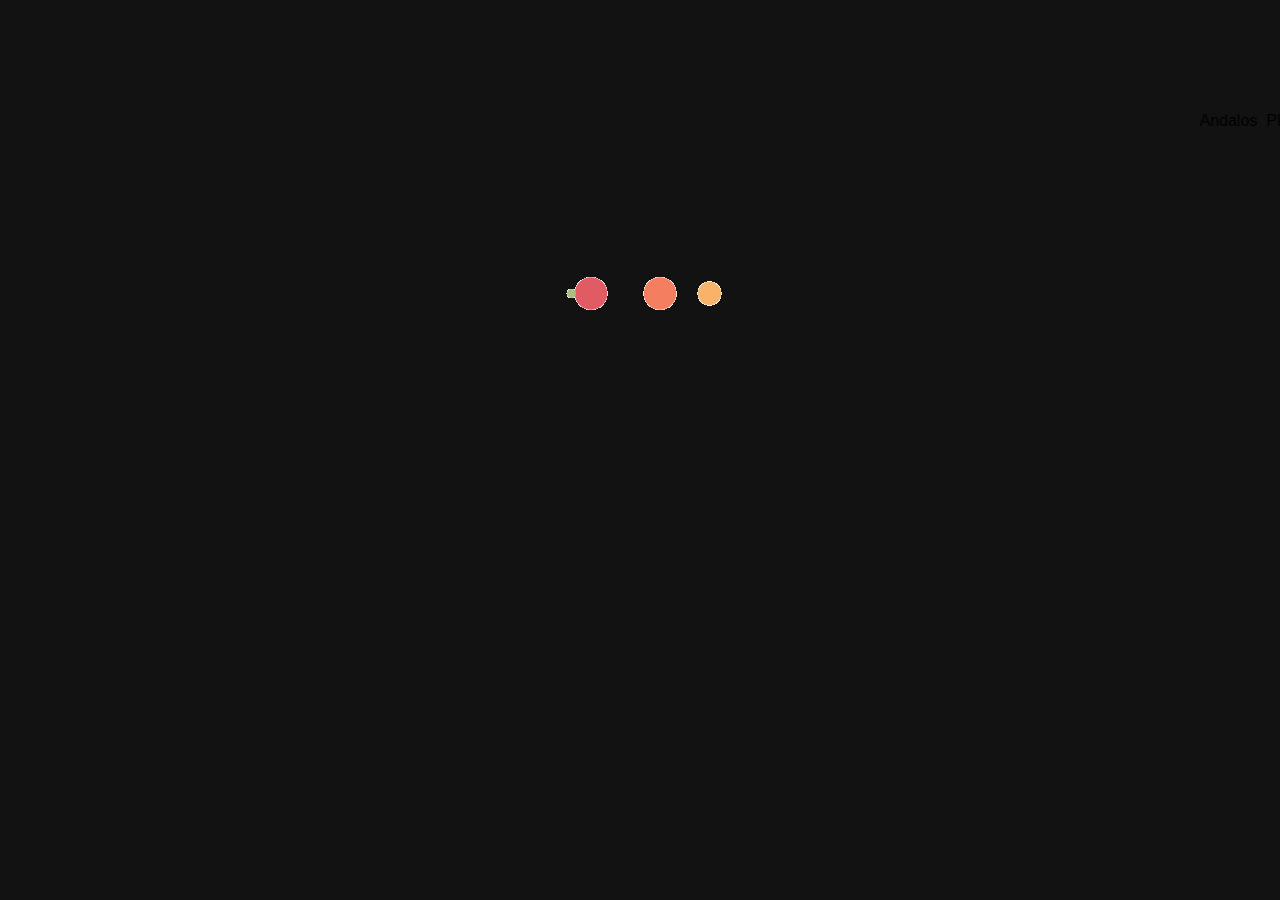
==== contact_us.html @ 76971bdb "first commit" ====
<!DOCTYPE html>
<html lang="en">
<head>
    <meta charset="UTF-8">
    <meta name="viewport" content="width=device-width, initial-scale=1.0">
    <title>Andalos</title>
    <link rel="stylesheet" href="style/contact.css">
    <link rel="icon" href="images/L B&W.png">
    <link rel="stylesheet" href="https://cdnjs.cloudflare.com/ajax/libs/font-awesome/4.7.0/css/font-awesome.min.css">
</head>
<body>
    <marquee id="slider_w" direction="left" scrollamount="10">
        <pre>
Andalos  Photography                       Andalos  Photography                        Andalos  Photography</pre
        >
      </marquee>
    <img src="images/Ellipsis-1.3s-203px.gif" id="loader" alt="" />
    <div id="bod" style="display: none;">
    <header>
        <img src="images/L B&W.png" alt="" id="logo" />
        <ul id="nav">
            <a href="index.html" class="nav-items"><i>Home</i></a>
            <a href="contact_us.html" class="nav-items" style="margin-top: 4.5rem; margin-left: 13rem;" ><i>Contact</i></a>
            <a href="previous.html" class="nav-items" style="margin-left: 10rem;"><i>Pervious work</i></a>
          </ul>
        <input type="checkbox" id="list-check" hidden />
        <label for="list-check" id="btn-list">
          <svg xmlns="http://www.w3.org/2000/svg" viewBox="0 0 512 512">
            <path
              id="svg"
              d="M0 96C0 78.3 14.3 64 32 64H416c17.7 0 32 14.3 32 32s-14.3 32-32 32H32C14.3 128 0 113.7 0 96zM64 256c0-17.7 14.3-32 32-32H480c17.7 0 32 14.3 32 32s-14.3 32-32 32H96c-17.7 0-32-14.3-32-32zM448 416c0 17.7-14.3 32-32 32H32c-17.7 0-32-14.3-32-32s14.3-32 32-32H416c17.7 0 32 14.3 32 32z"
            />
          </svg>
        </label>
      </header>
      
      <div id="list">
        <a href="index.html">Home</a>
        <br />
        <hr />
        <br />
        <a href="index.html">Contact</a>
        <br />
        <hr />  
        <br />
        <a href="previous.html">Pervious work</a>
      </div>
      <div id="content">
        <div  id="c1"><img src="images/Ando_.jpg" id="img" alt=""></div>
        <p id="prev">I'm Mohamed, a wedding photographer, continuing to capture the beauty of weddings with a passion for creating lasting memories. With my extensive experience and a portfolio filled with numerous weddings, I specialize in telling simple, real, and artistic stories through my lens. If you desire to see your wedding unfold as a unique narrative, feel free to contact me directly at</p>
        <div id="cont_links">
            <a href="https://www.facebook.com/mohamed.andlos?mibextid=ZbWKwL" class="links"><svg id="face" xmlns="http://www.w3.org/2000/svg" viewBox="0 0 320 512"><path d="M80 299.3V512H196V299.3h86.5l18-97.8H196V166.9c0-51.7 20.3-71.5 72.7-71.5c16.3 0 29.4 .4 37 1.2V7.9C291.4 4 256.4 0 236.2 0C129.3 0 80 50.5 80 159.4v42.1H14v97.8H80z"/></svg></a>
            <a href="https://www.instagram.com/andlos_photography?igsh=MXUycjlxdmlodjRwZA==" class="links"><svg id="insta" xmlns="http://www.w3.org/2000/svg" viewBox="0 0 448 512"><path d="M224.1 141c-63.6 0-114.9 51.3-114.9 114.9s51.3 114.9 114.9 114.9S339 319.5 339 255.9 287.7 141 224.1 141zm0 189.6c-41.1 0-74.7-33.5-74.7-74.7s33.5-74.7 74.7-74.7 74.7 33.5 74.7 74.7-33.6 74.7-74.7 74.7zm146.4-194.3c0 14.9-12 26.8-26.8 26.8-14.9 0-26.8-12-26.8-26.8s12-26.8 26.8-26.8 26.8 12 26.8 26.8zm76.1 27.2c-1.7-35.9-9.9-67.7-36.2-93.9-26.2-26.2-58-34.4-93.9-36.2-37-2.1-147.9-2.1-184.9 0-35.8 1.7-67.6 9.9-93.9 36.1s-34.4 58-36.2 93.9c-2.1 37-2.1 147.9 0 184.9 1.7 35.9 9.9 67.7 36.2 93.9s58 34.4 93.9 36.2c37 2.1 147.9 2.1 184.9 0 35.9-1.7 67.7-9.9 93.9-36.2 26.2-26.2 34.4-58 36.2-93.9 2.1-37 2.1-147.8 0-184.8zM398.8 388c-7.8 19.6-22.9 34.7-42.6 42.6-29.5 11.7-99.5 9-132.1 9s-102.7 2.6-132.1-9c-19.6-7.8-34.7-22.9-42.6-42.6-11.7-29.5-9-99.5-9-132.1s-2.6-102.7 9-132.1c7.8-19.6 22.9-34.7 42.6-42.6 29.5-11.7 99.5-9 132.1-9s102.7-2.6 132.1 9c19.6 7.8 34.7 22.9 42.6 42.6 11.7 29.5 9 99.5 9 132.1s2.7 102.7-9 132.1z"/></svg></i></a>
            <a href="https://wa.me/+201025343626?text=hi,%20can%20i%20make%20order%20please%20?" class="links"><svg id="whatsapp" xmlns="http://www.w3.org/2000/svg" viewBox="0 0 448 512"><path d="M380.9 97.1C339 55.1 283.2 32 223.9 32c-122.4 0-222 99.6-222 222 0 39.1 10.2 77.3 29.6 111L0 480l117.7-30.9c32.4 17.7 68.9 27 106.1 27h.1c122.3 0 224.1-99.6 224.1-222 0-59.3-25.2-115-67.1-157zm-157 341.6c-33.2 0-65.7-8.9-94-25.7l-6.7-4-69.8 18.3L72 359.2l-4.4-7c-18.5-29.4-28.2-63.3-28.2-98.2 0-101.7 82.8-184.5 184.6-184.5 49.3 0 95.6 19.2 130.4 54.1 34.8 34.9 56.2 81.2 56.1 130.5 0 101.8-84.9 184.6-186.6 184.6zm101.2-138.2c-5.5-2.8-32.8-16.2-37.9-18-5.1-1.9-8.8-2.8-12.5 2.8-3.7 5.6-14.3 18-17.6 21.8-3.2 3.7-6.5 4.2-12 1.4-32.6-16.3-54-29.1-75.5-66-5.7-9.8 5.7-9.1 16.3-30.3 1.8-3.7 .9-6.9-.5-9.7-1.4-2.8-12.5-30.1-17.1-41.2-4.5-10.8-9.1-9.3-12.5-9.5-3.2-.2-6.9-.2-10.6-.2-3.7 0-9.7 1.4-14.8 6.9-5.1 5.6-19.4 19-19.4 46.3 0 27.3 19.9 53.7 22.6 57.4 2.8 3.7 39.1 59.7 94.8 83.8 35.2 15.2 49 16.5 66.6 13.9 10.7-1.6 32.8-13.4 37.4-26.4 4.6-13 4.6-24.1 3.2-26.4-1.3-2.5-5-3.9-10.5-6.6z"/></svg></i></a>
            <a href="tel:+201025343626" class="links"><svg id="phone" xmlns="http://www.w3.org/2000/svg" viewBox="0 0 512 512"><path d="M164.9 24.6c-7.7-18.6-28-28.5-47.4-23.2l-88 24C12.1 30.2 0 46 0 64C0 311.4 200.6 512 448 512c18 0 33.8-12.1 38.6-29.5l24-88c5.3-19.4-4.6-39.7-23.2-47.4l-96-40c-16.3-6.8-35.2-2.1-46.3 11.6L304.7 368C234.3 334.7 177.3 277.7 144 207.3L193.3 167c13.7-11.2 18.4-30 11.6-46.3l-40-96z"/></svg></a>
        </div>
      </div>
      <footer>
        <div class="footer-content">
          <div class="footer-contact">
            <h3>Contact Us</h3>
           
            <p> Phone: +20 102 534 3626 </p>
          </div>
          <div class="footer-social">
            <h3>Follow Us</h3>
            <ul>
              <li><a href="https://www.facebook.com/mohamed.andlos?mibextid=ZbWKwL"> Facebook </a></li>
              <li><a href="https://wa.me/+201025343626?text=hi,%20can%20i%20make%20order%20please%20?">WhatsApp</a></li>
              <li><a href="https://www.instagram.com/andlos_photography?igsh=MXUycjlxdmlodjRwZA==">Instagram</a></li>
            </ul>
          </div>
          <div class="footer-links">
            <h3>Quick Links</h3>
            <ul>
              
              <li><a href="previous.html">Pervious work</a></li>
              <li><a href="contact_us.html">Contact Us</a></li>
            </ul>
          </div>
        </div>
        <div class="footer-bottom">
          <p><pre>&copy; 2024 Mohamed & Hassan . All rights reserved.</pre></p>
        </div>
      </footer>
    </div>
    <script>
        setInterval(function () {
          if (window.scrollY > 0) {
            document.querySelector("header").style.backgroundColor = "black";
            let allnavi = document.querySelectorAll(".nav-items");
            allnavi.forEach(function (el) {
              el.style.color = "white";
            });
            document.getElementById("svg").style.fill = "white";
          } else {
            document.querySelector("header").style.backgroundColor =
              "transparent";
            let allnavi = document.querySelectorAll(".nav-items");
            allnavi.forEach(function (el) {
              el.style.color = "black";
            });
            document.getElementById("svg").style.fill = "black";
          }
        }, 1);
        
        setTimeout(function () {
        document.getElementById("loader").style.display = "none";
        document.getElementById("bod").style.display = "block";
      }, 1500);
      </script>
</body>
</html>
---- style/contact.css ----
* {
    font-family: "Gill Sans", "Gill Sans MT", Calibri, "Trebuchet MS", sans-serif;
    box-sizing: border-box;
    margin: 0;
    padding: 0;
    transition: all 800ms;
  }
  @font-face {
    font-family: "gfont";
    src: url("Whisper-Regular.ttf") format("truetype");
  }
  
  body {
    overflow-x: hidden;
    background-color:rgb(18, 18, 18);;
  }
  header {
    position: fixed;
    top: 0;
    left: 0;
    width: 100vw;
    background-color: transparent;
    display: flex;
    padding: 0.5rem 1rem;
    z-index: 9999;
  }
  #nav {
    display: flex;
    list-style: none;
    gap: 30px;
    width: fit-content;
    margin: auto;
  }
  #nav a {
    text-decoration: none;
    color: black;
    transition: all 500ms;
    cursor: pointer;
  }
  #nav a:hover {
    color: white;
  }
  #logo {
    width: 4rem;
    height: 2rem;
    border-radius: 4px;
    position: relative;
    left: 41rem;
  }
  #btn-list svg {
    width: 2rem;
    height: 2rem;
  }
  ::-webkit-scrollbar {
    width: 5px;
  }
  ::-webkit-scrollbar-thumb {
    background-color: black;
    border-radius: 8px;
  }
  #btn-list {
    margin-right: 0rem;
    background-color: transparent;
    border: none;
    outline: none;
    display: none;
    cursor: pointer;
  }
  #list {
    background-color: black;
    display: flex;
    flex-direction: column;
    width: fit-content;
    margin-top: 10rem;
    border-radius: 10px;
    position: fixed;
    z-index: 9999;
    top: -1rem;
    left: 10rem;
    padding: 0.5rem 4rem 1rem 4rem;
    opacity: 0;
    overflow: hidden;
  }
  #list a {
    text-decoration: none;
    color: white;
    width: 5rem;
    padding: 0.2rem 0.4rem;
  }
  :has(#list-check:checked) #list {
    animation: show_list ease-out forwards 800ms;
  }
  @keyframes show_list {
    0% {
      height: 0rem;
    }
    25% {
      opacity: 0.25;
      height: 3rem;
      top: -1rem;
    }
    50% {
      opacity: 0.5;
      height: 7rem;
      top: -3rem;
    }
    100% {
      opacity: 1;
      height: fit-content;
      top: -6rem;
    }
  }
  #slider_w {
    position: fixed;
    z-index: 9999;
    top: 7rem;
    pointer-events: none;
  }
  #cont_s {
    display: flex;
    position: relative;
    z-index: 2;
    width: 100%;
    overflow-x: auto;
    background-image: linear-gradient(to right, #d7d2cc 0%, #304352 100%);
    scroll-snap-type: x mandatory;
  }
  #c1 {
    width: 60vw;
    height: 50vw;
    margin-top: 11rem;
    border: 1px solid black;
    border-radius: 36% 64% 60% 40% / 41% 43% 57% 59%;
    position: relative;
    margin: auto;
    margin-top: 7rem;
    overflow: hidden;
  }
  #c1::before
  {
    content: '';
    position: absolute;
    inset: .4rem;
    border-radius: 36% 64% 60% 40% / 41% 43% 57% 59%;
    background-image: linear-gradient(
      to top,
      #0c3483 0%,
      #a2b6df 100%,
      #6b8cce 100%,
      #a2b6df 100%
    );
    filter: brightness(.7);
  }
  #c1::after
  {
    content: '';
    position: absolute;
    left: 2rem;
    width: 5rem;
    height:30rem;
    margin-left: 20rem;
    margin-top: -8rem;
    /* background-image: linear-gradient(
        to top,
        #0c3483 0%,
        #a2b6df 100%,
        #6b8cce 100%,
        #a2b6df 100%
      ); */z-index: -1;
      background-image: linear-gradient(120deg, #e0c3fc 0%, #8ec5fc 100%);
      transform-origin: bottom; 
      animation: rotate_an 5s reverse ease-in-out infinite;  
    
  }
  @keyframes rotate_an
  {
    100%
    {
        rotate: 360deg;
    }
  }
  #content
  {
    flex-wrap: wrap;
    width: 100vw;
    padding: 2rem 4rem;
  }
  #img
  {
    filter: brightness(1);
    width: 50%;
    border-radius: 20px;
    margin-top: 1rem;
    margin-left: 10rem;
  }
  #cont_links
  {
    display: flex;
    gap: 3rem;
    width: fit-content;
    margin: auto;
    margin-top: 6rem;
  }
  #cont_links a svg
  {
    width: 3rem;
    height: 3rem;
    padding: .2rem;
    border-radius: 10px;
  }
  #cont_links a
  {
    width: fit-content;
    border-radius: 10px;
  }
  #face path
  {
    fill: rgb(8,102,255);
  }
  #phone path
  {
    fill: white;
  }
  #insta path
  {
    fill: rgb(254,0,141);
  }
  #whatsapp path
  {
    fill:rgb(33,178,9);
  }
  #face:hover
  {
    background-color:rgb(8,102,255) ;
  }
  #face:hover path
  {
    fill: white;
  }
  #phone:hover path
  {
    fill: black;
  }
  #insta:hover
  {
    background-color: rgb(254,0,141);
  }
  #insta:hover path
  {
    fill: white;
  }
  #whatsapp:hover
  {
    background-color: rgb(33,178,9);
  }
  #whatsapp:hover path
  {
    fill: white;
  }
  #loader {
    display: block;
    width: fit-content;
    margin: auto;
    margin-top: 12rem;
  }
  img
  {
    pointer-events: none;
  }
  #prev
  {
    text-align: center;
    width: 80%;
    font-size: 1.5rem;
    color: white;
    margin: auto;
    margin-top: 2rem;
  }
  footer {
    background-color: #333;
    color: #fff;
    padding: 0.5rem 2rem;
    text-align: center;
    position: relative;
    z-index: 2;
  }
  
  .footer-content {
    display: flex;
    justify-content: space-around;
    flex-wrap: wrap;
  }
  
  .footer-contact,
  .footer-social,
  .footer-links {
    flex: 1;
    margin-bottom: 20px;
  }
  
  .footer-contact h3,
  .footer-social h3,
  .footer-links h3 {
    color: #fff;
    font-size: 18px;
  }
  
  .footer-contact p,
  .footer-social ul,
  .footer-links ul {
    list-style: none;
    padding: 0;
  }
  
  .footer-social ul li,
  .footer-links ul li {
    display: inline-block;
    margin-right: 10px;
  }
  
  .footer-social ul li a,
  .footer-links ul li a {
    color: #fff;
    text-decoration: none;
    transition: all 500ms;
  }
  .footer-social ul li a:hover,
  .footer-links ul li a:hover {
    color: rgb(88, 88, 88);
  }
  
  .footer-bottom {
    background-color: #222;
    padding: 10px 0;
  }
  
  .footer-bottom p {
    margin: 0;
    font-size: 14px;
  }
  
@media screen and (max-width: 768px) {
    #c1::after
    {
        left: 2rem;
        width: 3rem;
        height:15rem;
        margin-left: 0rem;
        margin-top: -8rem;
        
    }
  #img
  {
    margin-left: 3rem;
  }
    #cont_img {
      display: flex;
      flex-wrap: wrap;
      width: fit-content;
      margin: auto;
      margin-left: -0.5rem;
    }
    .span {
      width: 20rem;
      height: auto;
      grid-row: auto;
    }
    #t_desc {
      font-size: 2.5rem;
      text-align: center;
    }
    #slider_w {
      top: 4rem;
    }
    #logo {
      width: 2.5rem;
      height: 1.5rem;
      border-radius: 5px;
      position: static;
    }
    #btn-list {
      display: block;
      width: fit-content;
      margin-left: 70%;
    }
    #nav {
      display: none;
    }
    .igcont img {
      width: 88vw;
      height: 32rem;
      border-radius: 5px;
    }
    #title {
      top: 6rem;
      left: 7rem;
    }
    .arow {
      display: none;
    }
  }
  @media (min-width: 768px) and (max-width: 1000px) {
    #c1::after
    {
        left:5rem;
        width: 3rem;
        height:30rem;
        margin-left: 0rem;
        margin-top: -10rem;
        
    }
    #img
    {
        margin-left: 7rem;
    }
    #cont_img {
      display: flex;
      flex-wrap: wrap;
      width: fit-content;
      margin: auto;
      margin-left: 2rem;
    }
    #btn-list {
      margin-left: 80%;
    }
    #list {
      left: 33rem;
    }
    .igcont img {
      width: 95vw;
      height: 35rem;
      border-radius: 5px;
    }
    #title {
      top: 11rem;
      left: 17rem;
    }
  }
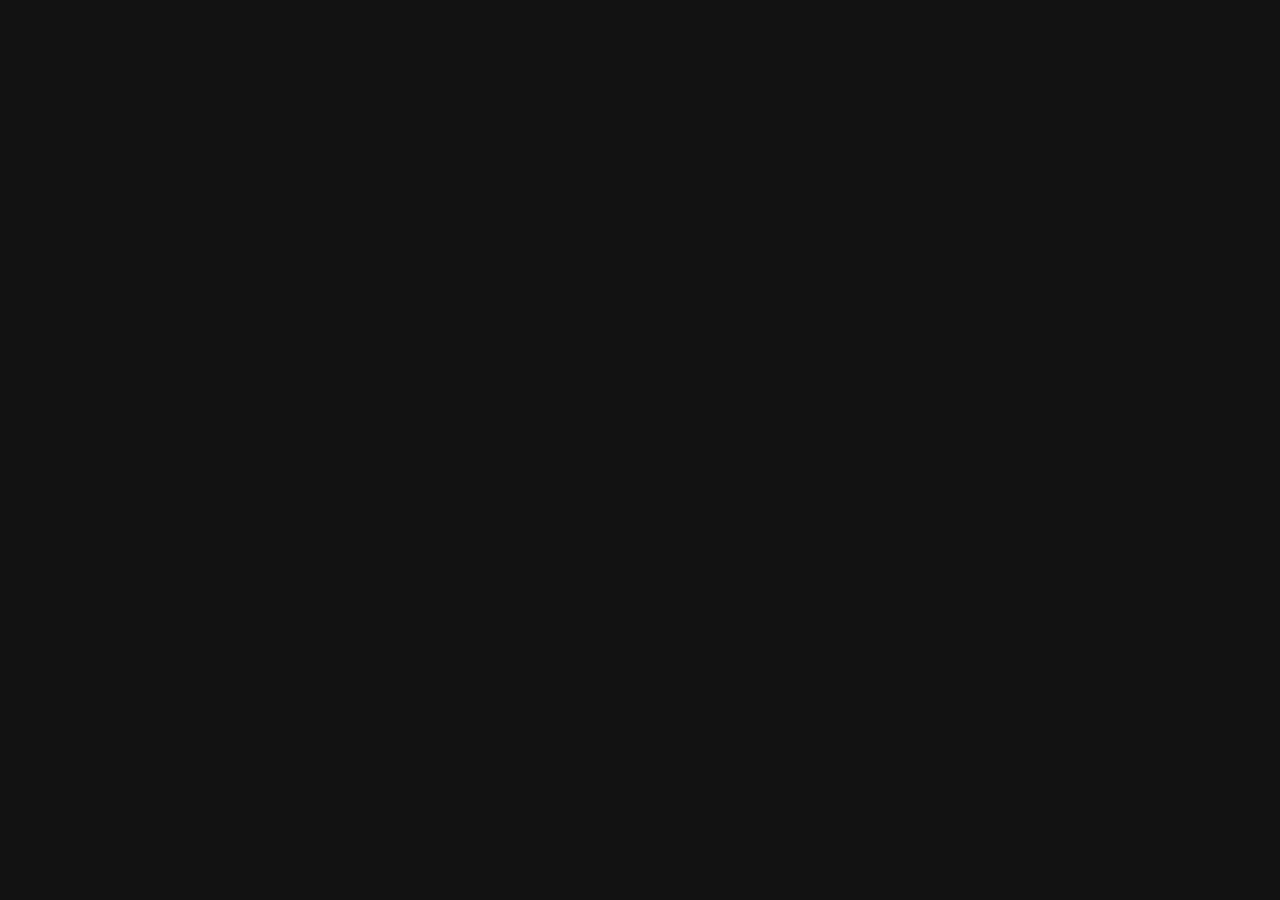
==== commit d220b439: "update" ====
--- a/contact_us.html
+++ b/contact_us.html
@@ -9,15 +9,10 @@
     <link rel="stylesheet" href="https://cdnjs.cloudflare.com/ajax/libs/font-awesome/4.7.0/css/font-awesome.min.css">
 </head>
 <body>
-    <marquee id="slider_w" direction="left" scrollamount="10">
-        <pre>
-Andalos  Photography                       Andalos  Photography                        Andalos  Photography</pre
-        >
-      </marquee>
     <img src="images/Ellipsis-1.3s-203px.gif" id="loader" alt="" />
     <div id="bod" style="display: none;">
     <header>
-        <img src="images/L B&W.png" alt="" id="logo" />
+        <!-- <img src="images/L B&W.png" alt="" id="logo" /> -->
         <ul id="nav">
             <a href="index.html" class="nav-items"><i>Home</i></a>
             <a href="contact_us.html" class="nav-items" style="margin-top: 4.5rem; margin-left: 13rem;" ><i>Contact</i></a>
@@ -46,43 +41,17 @@
         <a href="previous.html">Pervious work</a>
       </div>
       <div id="content">
-        <div  id="c1"><img src="images/Ando_.jpg" id="img" alt=""></div>
+         <div  id="c1"><!--<img src="images/Ando_.jpg" id="img" alt="">--></div> 
         <p id="prev">I'm Mohamed, a wedding photographer, continuing to capture the beauty of weddings with a passion for creating lasting memories. With my extensive experience and a portfolio filled with numerous weddings, I specialize in telling simple, real, and artistic stories through my lens. If you desire to see your wedding unfold as a unique narrative, feel free to contact me directly at</p>
         <div id="cont_links">
-            <a href="https://www.facebook.com/mohamed.andlos?mibextid=ZbWKwL" class="links"><svg id="face" xmlns="http://www.w3.org/2000/svg" viewBox="0 0 320 512"><path d="M80 299.3V512H196V299.3h86.5l18-97.8H196V166.9c0-51.7 20.3-71.5 72.7-71.5c16.3 0 29.4 .4 37 1.2V7.9C291.4 4 256.4 0 236.2 0C129.3 0 80 50.5 80 159.4v42.1H14v97.8H80z"/></svg></a>
             <a href="https://www.instagram.com/andlos_photography?igsh=MXUycjlxdmlodjRwZA==" class="links"><svg id="insta" xmlns="http://www.w3.org/2000/svg" viewBox="0 0 448 512"><path d="M224.1 141c-63.6 0-114.9 51.3-114.9 114.9s51.3 114.9 114.9 114.9S339 319.5 339 255.9 287.7 141 224.1 141zm0 189.6c-41.1 0-74.7-33.5-74.7-74.7s33.5-74.7 74.7-74.7 74.7 33.5 74.7 74.7-33.6 74.7-74.7 74.7zm146.4-194.3c0 14.9-12 26.8-26.8 26.8-14.9 0-26.8-12-26.8-26.8s12-26.8 26.8-26.8 26.8 12 26.8 26.8zm76.1 27.2c-1.7-35.9-9.9-67.7-36.2-93.9-26.2-26.2-58-34.4-93.9-36.2-37-2.1-147.9-2.1-184.9 0-35.8 1.7-67.6 9.9-93.9 36.1s-34.4 58-36.2 93.9c-2.1 37-2.1 147.9 0 184.9 1.7 35.9 9.9 67.7 36.2 93.9s58 34.4 93.9 36.2c37 2.1 147.9 2.1 184.9 0 35.9-1.7 67.7-9.9 93.9-36.2 26.2-26.2 34.4-58 36.2-93.9 2.1-37 2.1-147.8 0-184.8zM398.8 388c-7.8 19.6-22.9 34.7-42.6 42.6-29.5 11.7-99.5 9-132.1 9s-102.7 2.6-132.1-9c-19.6-7.8-34.7-22.9-42.6-42.6-11.7-29.5-9-99.5-9-132.1s-2.6-102.7 9-132.1c7.8-19.6 22.9-34.7 42.6-42.6 29.5-11.7 99.5-9 132.1-9s102.7-2.6 132.1 9c19.6 7.8 34.7 22.9 42.6 42.6 11.7 29.5 9 99.5 9 132.1s2.7 102.7-9 132.1z"/></svg></i></a>
             <a href="https://wa.me/+201025343626?text=hi,%20can%20i%20make%20order%20please%20?" class="links"><svg id="whatsapp" xmlns="http://www.w3.org/2000/svg" viewBox="0 0 448 512"><path d="M380.9 97.1C339 55.1 283.2 32 223.9 32c-122.4 0-222 99.6-222 222 0 39.1 10.2 77.3 29.6 111L0 480l117.7-30.9c32.4 17.7 68.9 27 106.1 27h.1c122.3 0 224.1-99.6 224.1-222 0-59.3-25.2-115-67.1-157zm-157 341.6c-33.2 0-65.7-8.9-94-25.7l-6.7-4-69.8 18.3L72 359.2l-4.4-7c-18.5-29.4-28.2-63.3-28.2-98.2 0-101.7 82.8-184.5 184.6-184.5 49.3 0 95.6 19.2 130.4 54.1 34.8 34.9 56.2 81.2 56.1 130.5 0 101.8-84.9 184.6-186.6 184.6zm101.2-138.2c-5.5-2.8-32.8-16.2-37.9-18-5.1-1.9-8.8-2.8-12.5 2.8-3.7 5.6-14.3 18-17.6 21.8-3.2 3.7-6.5 4.2-12 1.4-32.6-16.3-54-29.1-75.5-66-5.7-9.8 5.7-9.1 16.3-30.3 1.8-3.7 .9-6.9-.5-9.7-1.4-2.8-12.5-30.1-17.1-41.2-4.5-10.8-9.1-9.3-12.5-9.5-3.2-.2-6.9-.2-10.6-.2-3.7 0-9.7 1.4-14.8 6.9-5.1 5.6-19.4 19-19.4 46.3 0 27.3 19.9 53.7 22.6 57.4 2.8 3.7 39.1 59.7 94.8 83.8 35.2 15.2 49 16.5 66.6 13.9 10.7-1.6 32.8-13.4 37.4-26.4 4.6-13 4.6-24.1 3.2-26.4-1.3-2.5-5-3.9-10.5-6.6z"/></svg></i></a>
             <a href="tel:+201025343626" class="links"><svg id="phone" xmlns="http://www.w3.org/2000/svg" viewBox="0 0 512 512"><path d="M164.9 24.6c-7.7-18.6-28-28.5-47.4-23.2l-88 24C12.1 30.2 0 46 0 64C0 311.4 200.6 512 448 512c18 0 33.8-12.1 38.6-29.5l24-88c5.3-19.4-4.6-39.7-23.2-47.4l-96-40c-16.3-6.8-35.2-2.1-46.3 11.6L304.7 368C234.3 334.7 177.3 277.7 144 207.3L193.3 167c13.7-11.2 18.4-30 11.6-46.3l-40-96z"/></svg></a>
         </div>
       </div>
-      <footer>
-        <div class="footer-content">
-          <div class="footer-contact">
-            <h3>Contact Us</h3>
-           
-            <p> Phone: +20 102 534 3626 </p>
-          </div>
-          <div class="footer-social">
-            <h3>Follow Us</h3>
-            <ul>
-              <li><a href="https://www.facebook.com/mohamed.andlos?mibextid=ZbWKwL"> Facebook </a></li>
-              <li><a href="https://wa.me/+201025343626?text=hi,%20can%20i%20make%20order%20please%20?">WhatsApp</a></li>
-              <li><a href="https://www.instagram.com/andlos_photography?igsh=MXUycjlxdmlodjRwZA==">Instagram</a></li>
-            </ul>
-          </div>
-          <div class="footer-links">
-            <h3>Quick Links</h3>
-            <ul>
-              
-              <li><a href="previous.html">Pervious work</a></li>
-              <li><a href="contact_us.html">Contact Us</a></li>
-            </ul>
-          </div>
-        </div>
-        <div class="footer-bottom">
-          <p><pre>&copy; 2024 Mohamed & Hassan . All rights reserved.</pre></p>
-        </div>
-      </footer>
+      <div class="footer">
+        Powered By <abbr title="Mohamed Osama Abdelhady"> Mohamed O. </abbr>
+      </div>
     </div>
     <script>
         setInterval(function () {
--- a/style/contact.css
+++ b/style/contact.css
@@ -59,7 +59,8 @@
     border-radius: 8px;
   }
   #btn-list {
-    margin-right: 0rem;
+    position: relative;
+    left:13.2vw ;
     background-color: transparent;
     border: none;
     outline: none;
@@ -125,59 +126,29 @@
     background-image: linear-gradient(to right, #d7d2cc 0%, #304352 100%);
     scroll-snap-type: x mandatory;
   }
+  abbr {
+    color: rgb(108, 106, 106);
+  }
+  .footer {
+    scale: 1.5;
+    padding: 0.2rem 0.8rem;
+    color: black;
+    width: fit-content;
+    margin: auto;
+
+  }
   #c1 {
-    width: 60vw;
-    height: 50vw;
+    background-image: url(../images/Ando_.jpg);
+    background-size: cover;
+    background-repeat: no-repeat;
+    background-clip: border-box;
+    width: 30vw;
+    height: 40vw;
     margin-top: 11rem;
-    border: 1px solid black;
-    border-radius: 36% 64% 60% 40% / 41% 43% 57% 59%;
     position: relative;
     margin: auto;
     margin-top: 7rem;
     overflow: hidden;
-  }
-  #c1::before
-  {
-    content: '';
-    position: absolute;
-    inset: .4rem;
-    border-radius: 36% 64% 60% 40% / 41% 43% 57% 59%;
-    background-image: linear-gradient(
-      to top,
-      #0c3483 0%,
-      #a2b6df 100%,
-      #6b8cce 100%,
-      #a2b6df 100%
-    );
-    filter: brightness(.7);
-  }
-  #c1::after
-  {
-    content: '';
-    position: absolute;
-    left: 2rem;
-    width: 5rem;
-    height:30rem;
-    margin-left: 20rem;
-    margin-top: -8rem;
-    /* background-image: linear-gradient(
-        to top,
-        #0c3483 0%,
-        #a2b6df 100%,
-        #6b8cce 100%,
-        #a2b6df 100%
-      ); */z-index: -1;
-      background-image: linear-gradient(120deg, #e0c3fc 0%, #8ec5fc 100%);
-      transform-origin: bottom; 
-      animation: rotate_an 5s reverse ease-in-out infinite;  
-    
-  }
-  @keyframes rotate_an
-  {
-    100%
-    {
-        rotate: 360deg;
-    }
   }
   #content
   {
@@ -188,10 +159,8 @@
   #img
   {
     filter: brightness(1);
-    width: 50%;
-    border-radius: 20px;
-    margin-top: 1rem;
-    margin-left: 10rem;
+    width: 100%;
+    object-fit: cover;
   }
   #cont_links
   {
@@ -270,11 +239,14 @@
   #prev
   {
     text-align: center;
-    width: 80%;
-    font-size: 1.5rem;
+    width: 80vw;
+    font-size: 1rem;
     color: white;
     margin: auto;
     margin-top: 2rem;
+    font-family:'Times New Roman', Times, serif;
+    line-height: 2rem;
+    width: 90vw;
   }
   footer {
     background-color: #333;
@@ -340,19 +312,19 @@
   }
   
 @media screen and (max-width: 768px) {
-    #c1::after
+  #prev
+  {
+    margin-left: -4rem;
+    width: 100vw;
+  }
+  #c1
     {
-        left: 2rem;
-        width: 3rem;
-        height:15rem;
-        margin-left: 0rem;
-        margin-top: -8rem;
-        
-    }
-  #img
-  {
-    margin-left: 3rem;
-  }
+      margin-top: 2rem;
+      height: 50vh;
+      width: 90vw;
+      margin-left: -3rem;
+      border-radius: 20px;
+    }
     #cont_img {
       display: flex;
       flex-wrap: wrap;
@@ -381,7 +353,7 @@
     #btn-list {
       display: block;
       width: fit-content;
-      margin-left: 70%;
+      margin-left: 75%;
     }
     #nav {
       display: none;
@@ -400,19 +372,7 @@
     }
   }
   @media (min-width: 768px) and (max-width: 1000px) {
-    #c1::after
-    {
-        left:5rem;
-        width: 3rem;
-        height:30rem;
-        margin-left: 0rem;
-        margin-top: -10rem;
-        
-    }
-    #img
-    {
-        margin-left: 7rem;
-    }
+    
     #cont_img {
       display: flex;
       flex-wrap: wrap;
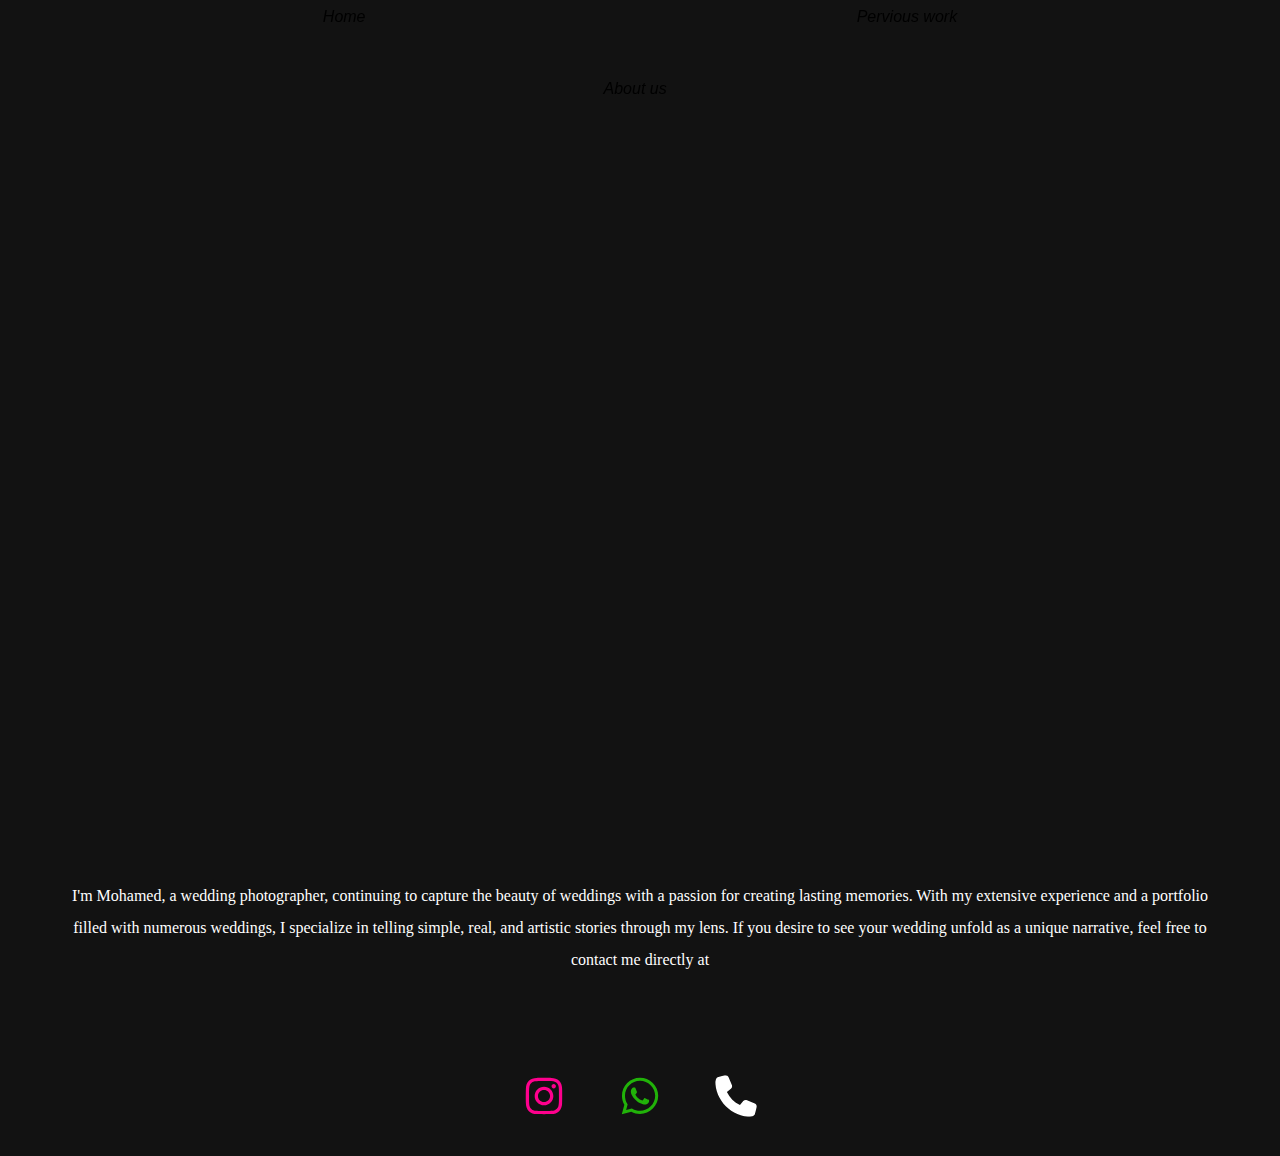
==== commit 7f2f429f: "update" ====
--- a/contact_us.html
+++ b/contact_us.html
@@ -10,12 +10,12 @@
 </head>
 <body>
     <img src="images/Ellipsis-1.3s-203px.gif" id="loader" alt="" />
-    <div id="bod" style="display: none;">
+    <div id="bod" style="display: block;">
     <header>
         <!-- <img src="images/L B&W.png" alt="" id="logo" /> -->
         <ul id="nav">
             <a href="index.html" class="nav-items"><i>Home</i></a>
-            <a href="contact_us.html" class="nav-items" style="margin-top: 4.5rem; margin-left: 13rem;" ><i>Contact</i></a>
+            <a href="contact_us.html" class="nav-items" style="margin-top: 4.5rem; margin-left: 13rem;" ><i>About us</i></a>
             <a href="previous.html" class="nav-items" style="margin-left: 10rem;"><i>Pervious work</i></a>
           </ul>
         <input type="checkbox" id="list-check" hidden />
@@ -34,7 +34,7 @@
         <br />
         <hr />
         <br />
-        <a href="index.html">Contact</a>
+        <a href="index.html">About us</a>
         <br />
         <hr />  
         <br />
@@ -49,9 +49,9 @@
             <a href="tel:+201025343626" class="links"><svg id="phone" xmlns="http://www.w3.org/2000/svg" viewBox="0 0 512 512"><path d="M164.9 24.6c-7.7-18.6-28-28.5-47.4-23.2l-88 24C12.1 30.2 0 46 0 64C0 311.4 200.6 512 448 512c18 0 33.8-12.1 38.6-29.5l24-88c5.3-19.4-4.6-39.7-23.2-47.4l-96-40c-16.3-6.8-35.2-2.1-46.3 11.6L304.7 368C234.3 334.7 177.3 277.7 144 207.3L193.3 167c13.7-11.2 18.4-30 11.6-46.3l-40-96z"/></svg></a>
         </div>
       </div>
-      <div class="footer">
-        Powered By <abbr title="Mohamed Osama Abdelhady"> Mohamed O. </abbr>
-      </div>
+      <!-- <div class="footer">
+        Developed By <abbr title="Mohamed Osama Abdelhady"> Mohamed O. </abbr>
+      </div> -->
     </div>
     <script>
         setInterval(function () {
@@ -72,11 +72,6 @@
             document.getElementById("svg").style.fill = "black";
           }
         }, 1);
-        
-        setTimeout(function () {
-        document.getElementById("loader").style.display = "none";
-        document.getElementById("bod").style.display = "block";
-      }, 1500);
       </script>
 </body>
 </html>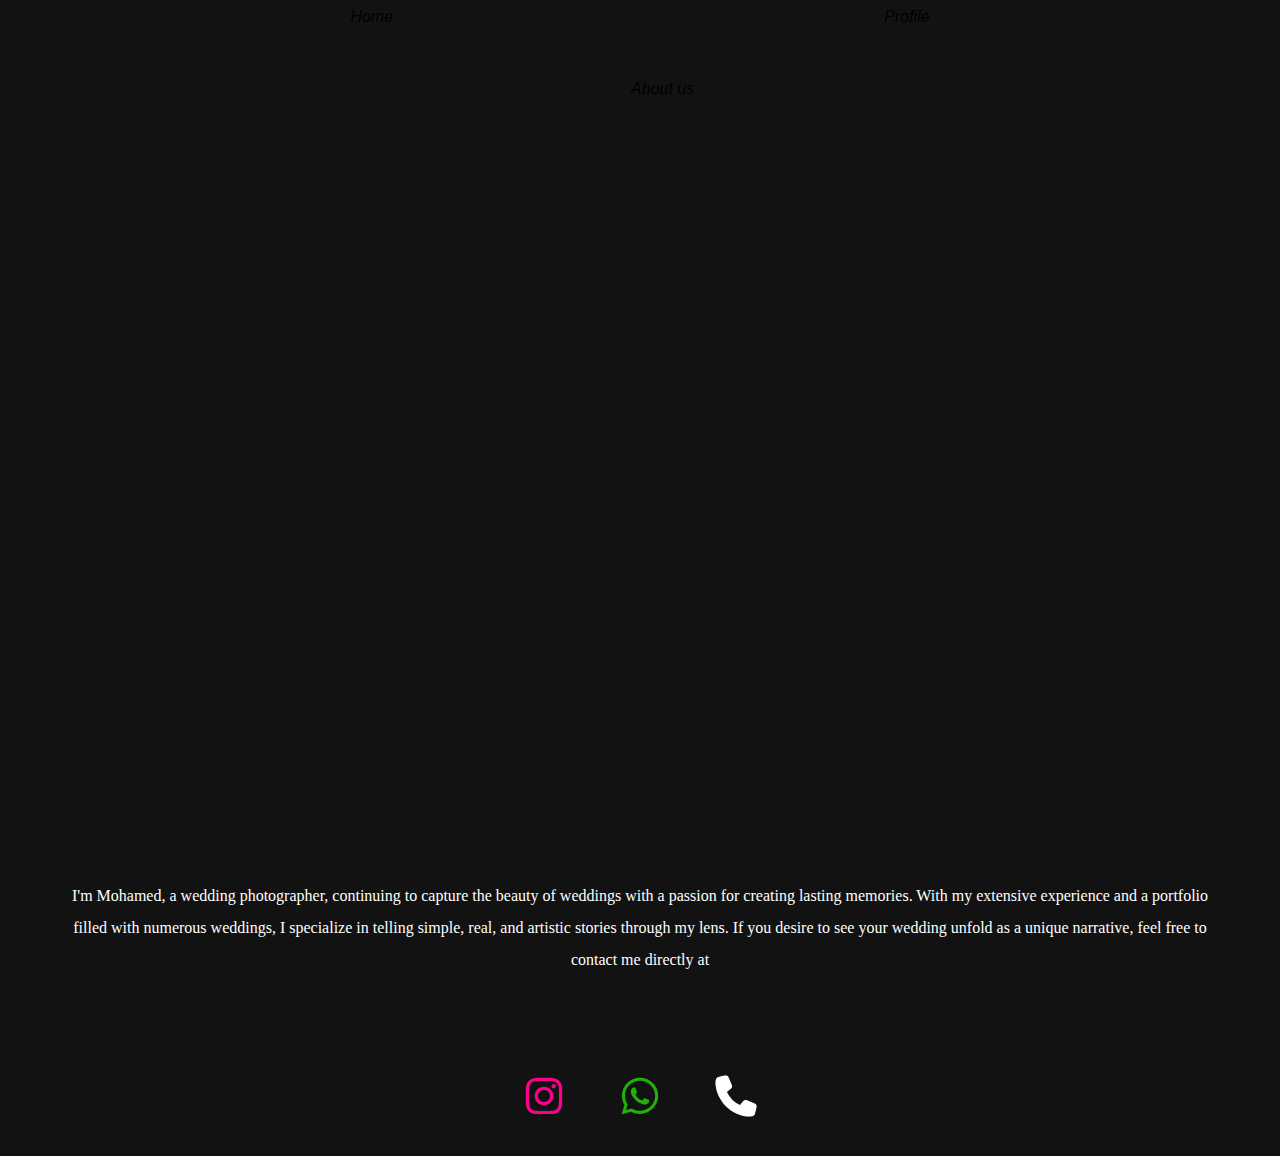
==== commit 06a29ab5: "update" ====
--- a/contact_us.html
+++ b/contact_us.html
@@ -16,7 +16,7 @@
         <ul id="nav">
             <a href="index.html" class="nav-items"><i>Home</i></a>
             <a href="contact_us.html" class="nav-items" style="margin-top: 4.5rem; margin-left: 13rem;" ><i>About us</i></a>
-            <a href="previous.html" class="nav-items" style="margin-left: 10rem;"><i>Pervious work</i></a>
+            <a href="previous.html" class="nav-items" style="margin-left: 10rem;"><i>Profile</i></a>
           </ul>
         <input type="checkbox" id="list-check" hidden />
         <label for="list-check" id="btn-list">
@@ -38,7 +38,7 @@
         <br />
         <hr />  
         <br />
-        <a href="previous.html">Pervious work</a>
+        <a href="previous.html">Profile</a>
       </div>
       <div id="content">
          <div  id="c1"><!--<img src="images/Ando_.jpg" id="img" alt="">--></div> 
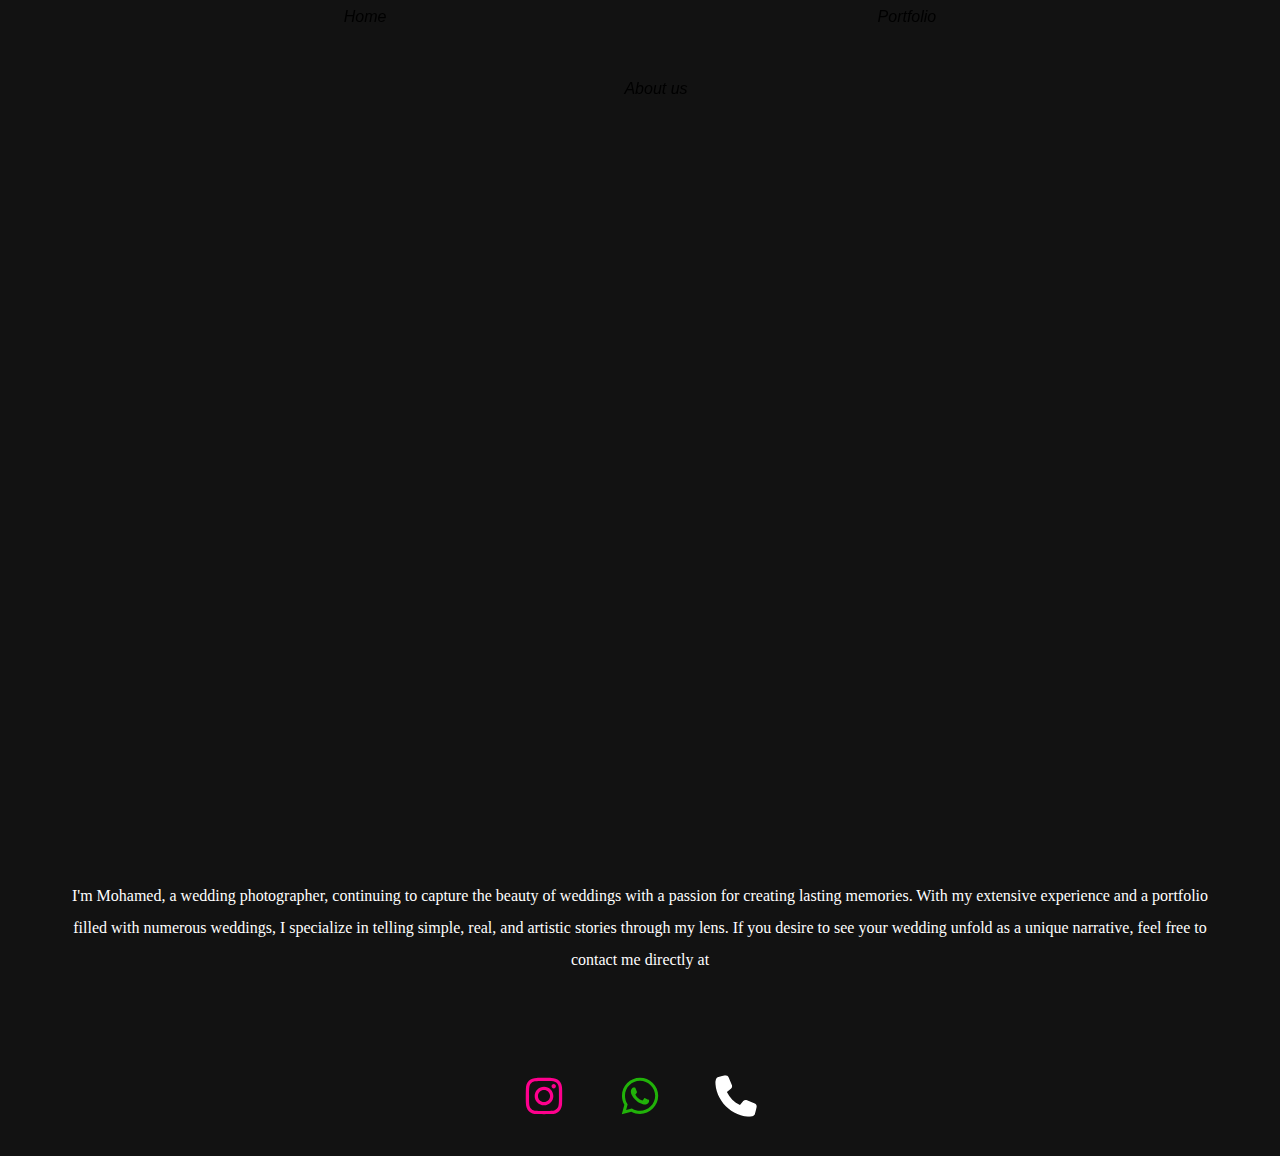
==== commit 39670ae4: "Update contact_us.html" ====
--- a/contact_us.html
+++ b/contact_us.html
@@ -16,7 +16,7 @@
         <ul id="nav">
             <a href="index.html" class="nav-items"><i>Home</i></a>
             <a href="contact_us.html" class="nav-items" style="margin-top: 4.5rem; margin-left: 13rem;" ><i>About us</i></a>
-            <a href="previous.html" class="nav-items" style="margin-left: 10rem;"><i>Profile</i></a>
+            <a href="previous.html" class="nav-items" style="margin-left: 10rem;"><i>Portfolio</i></a>
           </ul>
         <input type="checkbox" id="list-check" hidden />
         <label for="list-check" id="btn-list">
@@ -38,7 +38,7 @@
         <br />
         <hr />  
         <br />
-        <a href="previous.html">Profile</a>
+        <a href="previous.html">Portfolio</a>
       </div>
       <div id="content">
          <div  id="c1"><!--<img src="images/Ando_.jpg" id="img" alt="">--></div> 
@@ -74,4 +74,4 @@
         }, 1);
       </script>
 </body>
-</html>+</html>
